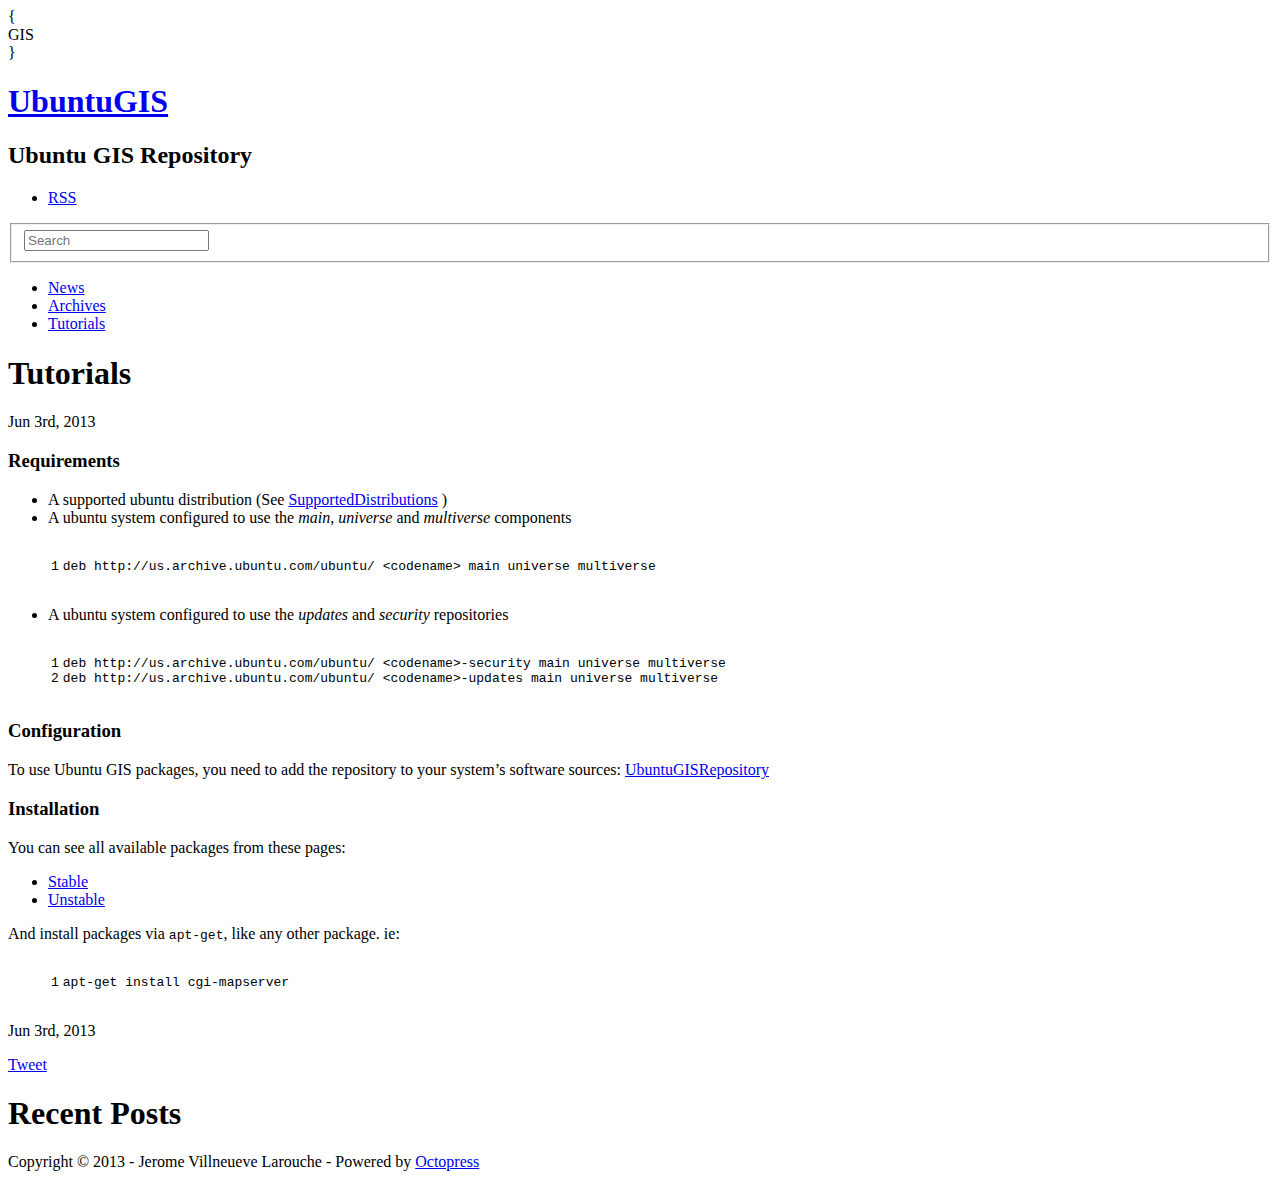
==== tutorials/index.html @ 0b732716 "Site updated at 2013-06-03 19:59:28 UTC" ====
<!DOCTYPE html>
<!--[if IEMobile 7 ]><html class="no-js iem7"><![endif]-->
<!--[if lt IE 9]><html class="no-js lte-ie8"><![endif]-->
<!--[if (gt IE 8)|(gt IEMobile 7)|!(IEMobile)|!(IE)]><!--><html class="no-js" lang="en"><!--<![endif]-->
<head>
  <meta charset="utf-8">
  <title>Tutorials - UbuntuGIS</title>
  <meta name="author" content="Jerome Villneueve Larouche">

  
  <meta name="description" content="Tutorials Jun 3rd, 2013 Requirements A supported ubuntu distribution (See SupportedDistributions )
A ubuntu system configured to use the main, &hellip;">
  

  <!-- http://t.co/dKP3o1e -->
  <meta name="HandheldFriendly" content="True">
  <meta name="MobileOptimized" content="320">
  <meta name="viewport" content="width=device-width, initial-scale=1">

  
  <link rel="canonical" href="http://mapgears.github.io/ubuntugis-site/tutorials/tutorials/">
  <link href="/ubuntugis-site/favicon.png" rel="icon">
  <link href="/ubuntugis-site/stylesheets/screen.css" media="screen, projection" rel="stylesheet" type="text/css">
  <script src="/ubuntugis-site/javascripts/modernizr-2.0.js"></script>
  <script src="/ubuntugis-site/javascripts/ender.js"></script>
  <script src="/ubuntugis-site/javascripts/octopress.js" type="text/javascript"></script>
  <link href="/ubuntugis-site/atom.xml" rel="alternate" title="UbuntuGIS" type="application/atom+xml">
  <link href='http://fonts.googleapis.com/css?family=Lato:400,700,400italic,700italic' rel='stylesheet' type='text/css'>
  <!--Fonts from Google"s Web font directory at http://google.com/webfonts -->
<link href="http://fonts.googleapis.com/css?family=PT+Serif:regular,italic,bold,bolditalic" rel="stylesheet" type="text/css">
<link href="http://fonts.googleapis.com/css?family=PT+Sans:regular,italic,bold,bolditalic" rel="stylesheet" type="text/css">

  

</head>

<body   >
  <header role="banner"><hgroup>
  <div id="logo">
  	<div id="logoLeft">{</div>
  	<div id="logoText">GIS</div>
  	<div id="logoRight">}</div>
  	<div class="clear"></div>
  </div>
  <h1><a href="/ubuntugis-site/">UbuntuGIS</a></h1>
  
    <h2>Ubuntu GIS Repository</h2>
  
  <div class="clear"></div>
</hgroup>

</header>
  <nav role="navigation"><ul class="subscription" data-subscription="rss">
  <li><a href="/ubuntugis-site/atom.xml" rel="subscribe-rss" title="subscribe via RSS">RSS</a></li>
  
</ul>
  
<form action="http://google.com/search" method="get">
  <fieldset role="search">
    <input type="hidden" name="q" value="site:mapgears.github.io/ubuntugis-site/tutorials" />
    <input class="search" type="text" name="q" results="0" placeholder="Search"/>
  </fieldset>
</form>
  
<ul class="main-navigation">
  <li><a href="/ubuntugis-site/">News</a></li>
  <li><a href="/ubuntugis-site/blog/archives">Archives</a></li>
  <li><a href="/ubuntugis-site/tutorials">Tutorials</a></li>
</ul>

</nav>
  <div id="main">
    <div id="content">
      <div>
<article role="article">
  
  <header>
    <h1 class="entry-title">Tutorials</h1>
    <p class="meta">








  


<time datetime="2013-06-03T15:31:00-04:00" pubdate data-updated="true">Jun 3<span>rd</span>, 2013</time></p>
  </header>
  
  <h3>Requirements</h3>

<ul>
<li>A supported ubuntu distribution (See <a href="http://trac.osgeo.org/ubuntugis/wiki/SupportedDistributions">SupportedDistributions</a> )</li>
<li>A ubuntu system configured to use the <em>main</em>, <em>universe</em> and <em>multiverse</em> components</li>
</ul>


<figure class='code'><div class="highlight"><table><tr><td class="gutter"><pre class="line-numbers"><span class='line-number'>1</span>
</pre></td><td class='code'><pre><code class=''><span class='line'>deb http://us.archive.ubuntu.com/ubuntu/ &lt;codename&gt; main universe multiverse</span></code></pre></td></tr></table></div></figure>


<ul>
<li>A ubuntu system configured to use the <em>updates</em> and <em>security</em> repositories</li>
</ul>


<figure class='code'><div class="highlight"><table><tr><td class="gutter"><pre class="line-numbers"><span class='line-number'>1</span>
<span class='line-number'>2</span>
</pre></td><td class='code'><pre><code class=''><span class='line'>deb http://us.archive.ubuntu.com/ubuntu/ &lt;codename&gt;-security main universe multiverse
</span><span class='line'>deb http://us.archive.ubuntu.com/ubuntu/ &lt;codename&gt;-updates main universe multiverse</span></code></pre></td></tr></table></div></figure>


<h3>Configuration</h3>

<p>To use Ubuntu GIS packages, you need to add the repository to your system&rsquo;s software sources: <a href="http://trac.osgeo.org/ubuntugis/wiki/UbuntuGISRepository">UbuntuGISRepository</a></p>

<h3>Installation</h3>

<p>You can see all available packages from these pages:</p>

<ul>
<li> <a href="https://launchpad.net/~ubuntugis/+archive/ppa/+packages">Stable</a></li>
<li> <a href="https://launchpad.net/~ubuntugis/+archive/ubuntugis-unstable/+packages">Unstable</a></li>
</ul>


<p>And install packages via <code>apt-get</code>, like any other package. ie:</p>

<figure class='code'><div class="highlight"><table><tr><td class="gutter"><pre class="line-numbers"><span class='line-number'>1</span>
</pre></td><td class='code'><pre><code class=''><span class='line'>apt-get install cgi-mapserver</span></code></pre></td></tr></table></div></figure>




  
    <footer>
      <p class="meta">
        
        








  


<time datetime="2013-06-03T15:31:00-04:00" pubdate data-updated="true">Jun 3<span>rd</span>, 2013</time>
        
      </p>
      
        <div class="sharing">
  
  <a href="http://twitter.com/share" class="twitter-share-button" data-url="http://mapgears.github.io/ubuntugis-site/tutorials/tutorials/index.html" data-via="" data-counturl="http://mapgears.github.io/ubuntugis-site/tutorials/tutorials/index.html" >Tweet</a>
  
  
  <div class="g-plusone" data-size="medium"></div>
  
  
</div>

      
    </footer>
  
</article>

</div>

<aside class="sidebar">
  
    <section>
  <h1>Recent Posts</h1>
  <ul id="recent_posts">
    
  </ul>
</section>





  
</aside>


    </div>
  </div>
  <footer role="contentinfo"><p>
  Copyright &copy; 2013 - Jerome Villneueve Larouche -
  <span class="credit">Powered by <a href="http://octopress.org">Octopress</a></span>
</p>

</footer>
  





  <script type="text/javascript">
    (function() {
      var script = document.createElement('script'); script.type = 'text/javascript'; script.async = true;
      script.src = 'https://apis.google.com/js/plusone.js';
      var s = document.getElementsByTagName('script')[0]; s.parentNode.insertBefore(script, s);
    })();
  </script>



  <script type="text/javascript">
    (function(){
      var twitterWidgets = document.createElement('script');
      twitterWidgets.type = 'text/javascript';
      twitterWidgets.async = true;
      twitterWidgets.src = 'http://platform.twitter.com/widgets.js';
      document.getElementsByTagName('head')[0].appendChild(twitterWidgets);
    })();
  </script>





</body>
</html>
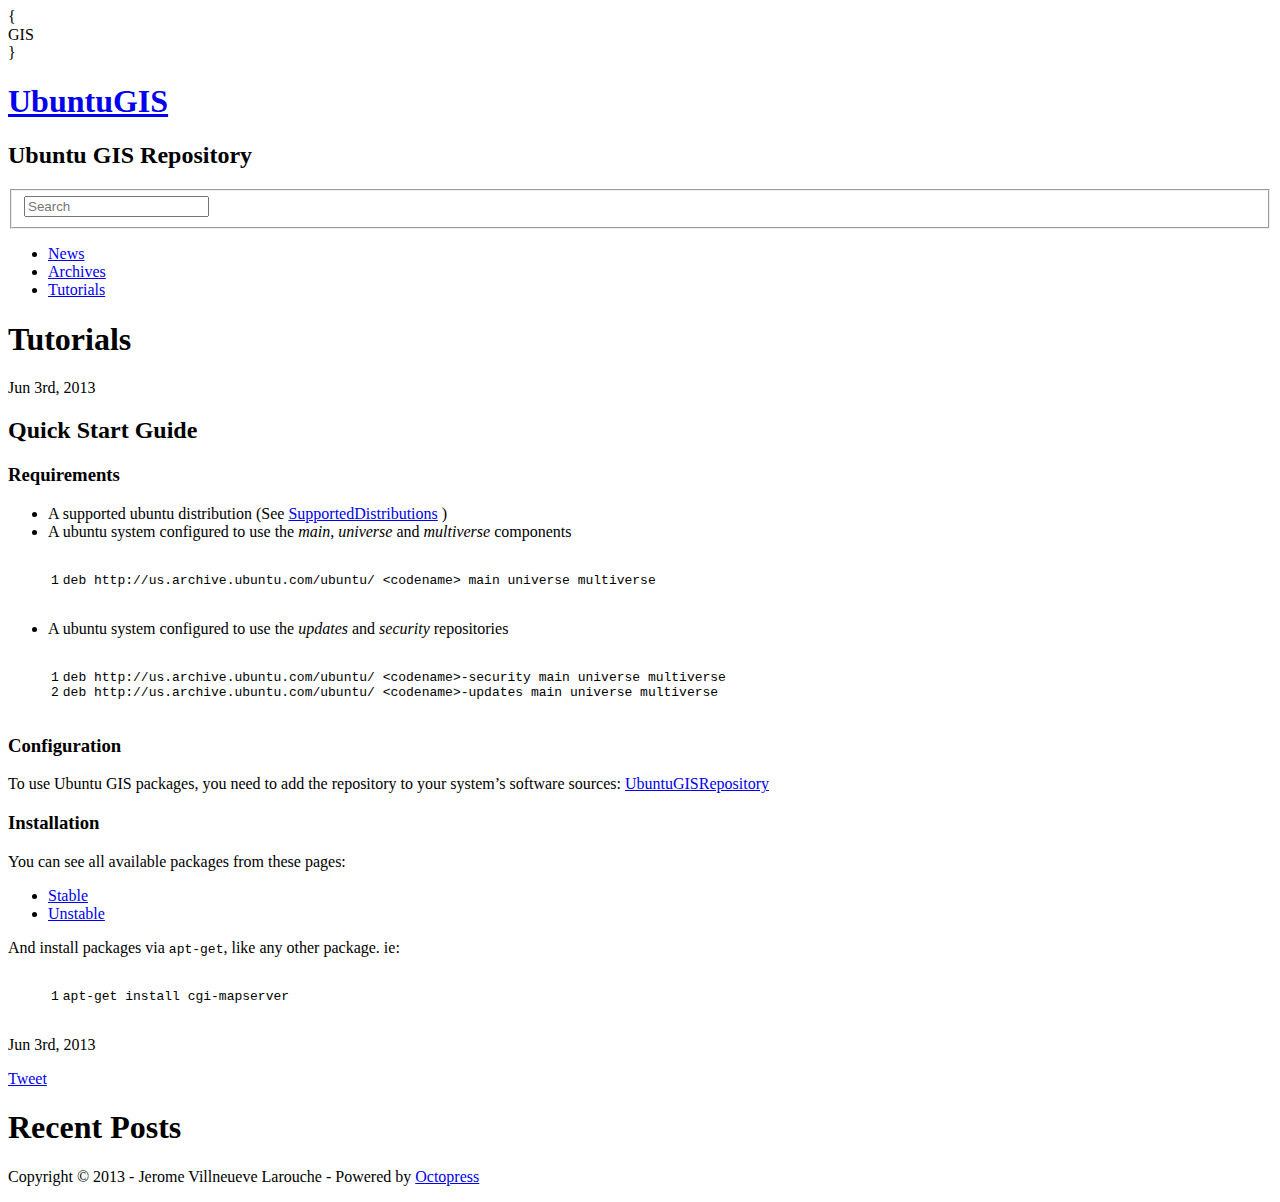
==== commit ea51aae2: "Site updated at 2013-06-03 20:13:37 UTC" ====
--- a/tutorials/index.html
+++ b/tutorials/index.html
@@ -9,8 +9,8 @@
   <meta name="author" content="Jerome Villneueve Larouche">
 
   
-  <meta name="description" content="Tutorials Jun 3rd, 2013 Requirements A supported ubuntu distribution (See SupportedDistributions )
-A ubuntu system configured to use the main, &hellip;">
+  <meta name="description" content="Tutorials Jun 3rd, 2013 Quick Start Guide Requirements A supported ubuntu distribution (See SupportedDistributions )
+A ubuntu system configured to &hellip;">
   
 
   <!-- http://t.co/dKP3o1e -->
@@ -25,7 +25,7 @@
   <script src="/ubuntugis-site/javascripts/modernizr-2.0.js"></script>
   <script src="/ubuntugis-site/javascripts/ender.js"></script>
   <script src="/ubuntugis-site/javascripts/octopress.js" type="text/javascript"></script>
-  <link href="/ubuntugis-site/atom.xml" rel="alternate" title="UbuntuGIS" type="application/atom+xml">
+  <link href="" rel="alternate" title="UbuntuGIS" type="application/atom+xml">
   <link href='http://fonts.googleapis.com/css?family=Lato:400,700,400italic,700italic' rel='stylesheet' type='text/css'>
   <!--Fonts from Google"s Web font directory at http://google.com/webfonts -->
 <link href="http://fonts.googleapis.com/css?family=PT+Serif:regular,italic,bold,bolditalic" rel="stylesheet" type="text/css">
@@ -51,11 +51,7 @@
 </hgroup>
 
 </header>
-  <nav role="navigation"><ul class="subscription" data-subscription="rss">
-  <li><a href="/ubuntugis-site/atom.xml" rel="subscribe-rss" title="subscribe via RSS">RSS</a></li>
-  
-</ul>
-  
+  <nav role="navigation">  
 <form action="http://google.com/search" method="get">
   <fieldset role="search">
     <input type="hidden" name="q" value="site:mapgears.github.io/ubuntugis-site/tutorials" />
@@ -92,7 +88,9 @@
 <time datetime="2013-06-03T15:31:00-04:00" pubdate data-updated="true">Jun 3<span>rd</span>, 2013</time></p>
   </header>
   
-  <h3>Requirements</h3>
+  <h2>Quick Start Guide</h2>
+
+<h3>Requirements</h3>
 
 <ul>
 <li>A supported ubuntu distribution (See <a href="http://trac.osgeo.org/ubuntugis/wiki/SupportedDistributions">SupportedDistributions</a> )</li>
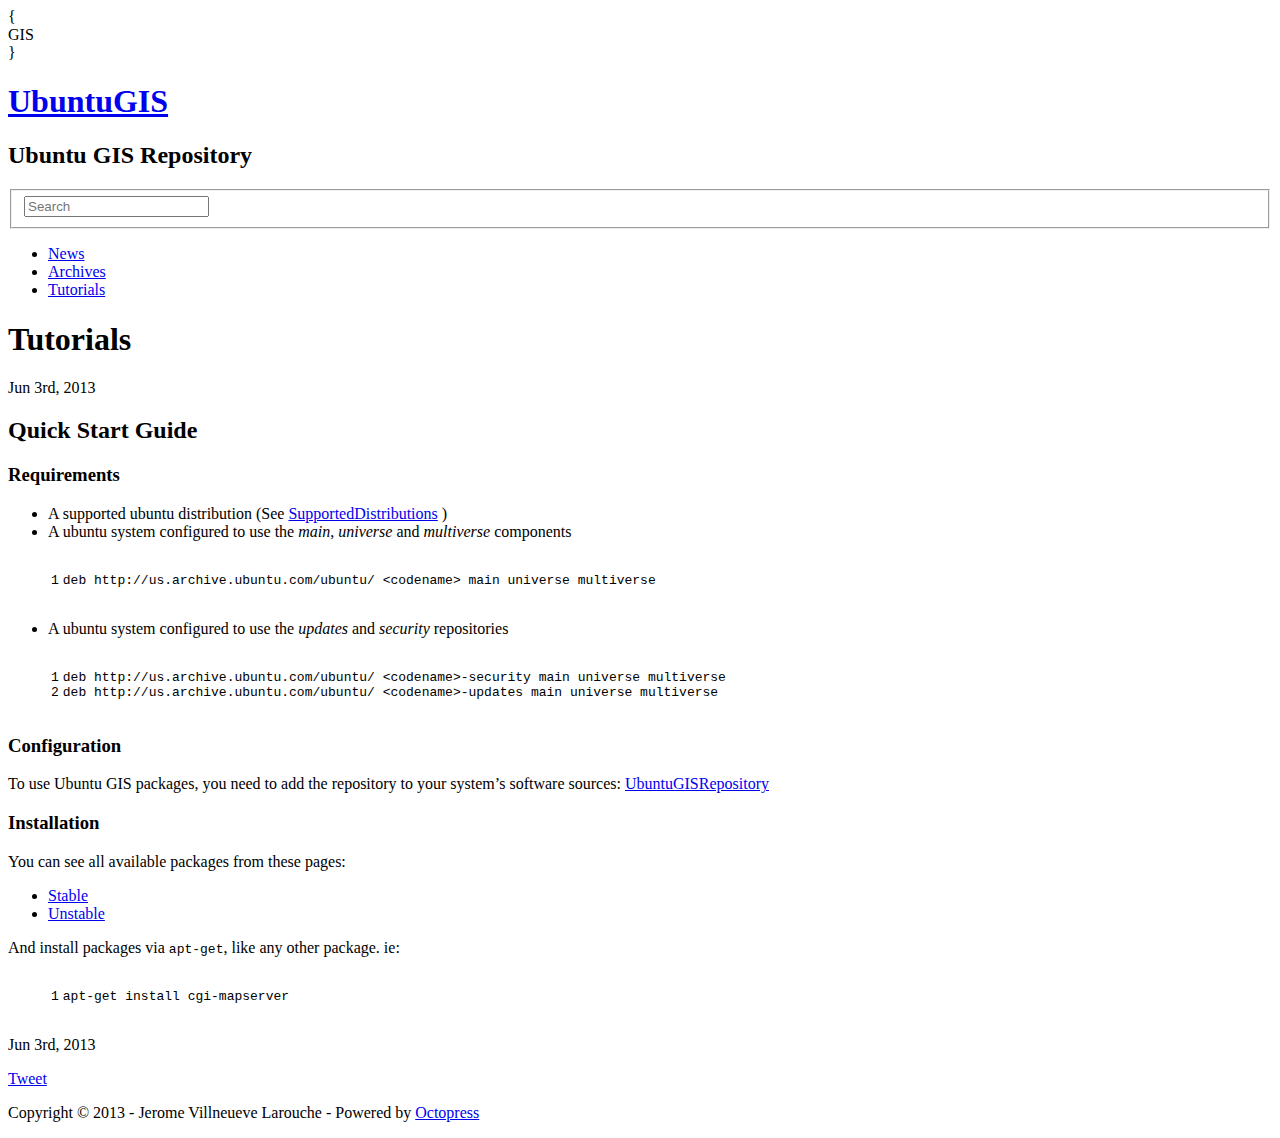
==== commit 8858a1d1: "Site updated at 2013-06-03 20:22:48 UTC" ====
--- a/tutorials/index.html
+++ b/tutorials/index.html
@@ -35,7 +35,7 @@
 
 </head>
 
-<body   >
+<body   class="no-sidebar"  >
   <header role="banner"><hgroup>
   <div id="logo">
   	<div id="logoLeft">{</div>
@@ -171,22 +171,6 @@
 </article>
 
 </div>
-
-<aside class="sidebar">
-  
-    <section>
-  <h1>Recent Posts</h1>
-  <ul id="recent_posts">
-    
-  </ul>
-</section>
-
-
-
-
-
-  
-</aside>
 
 
     </div>
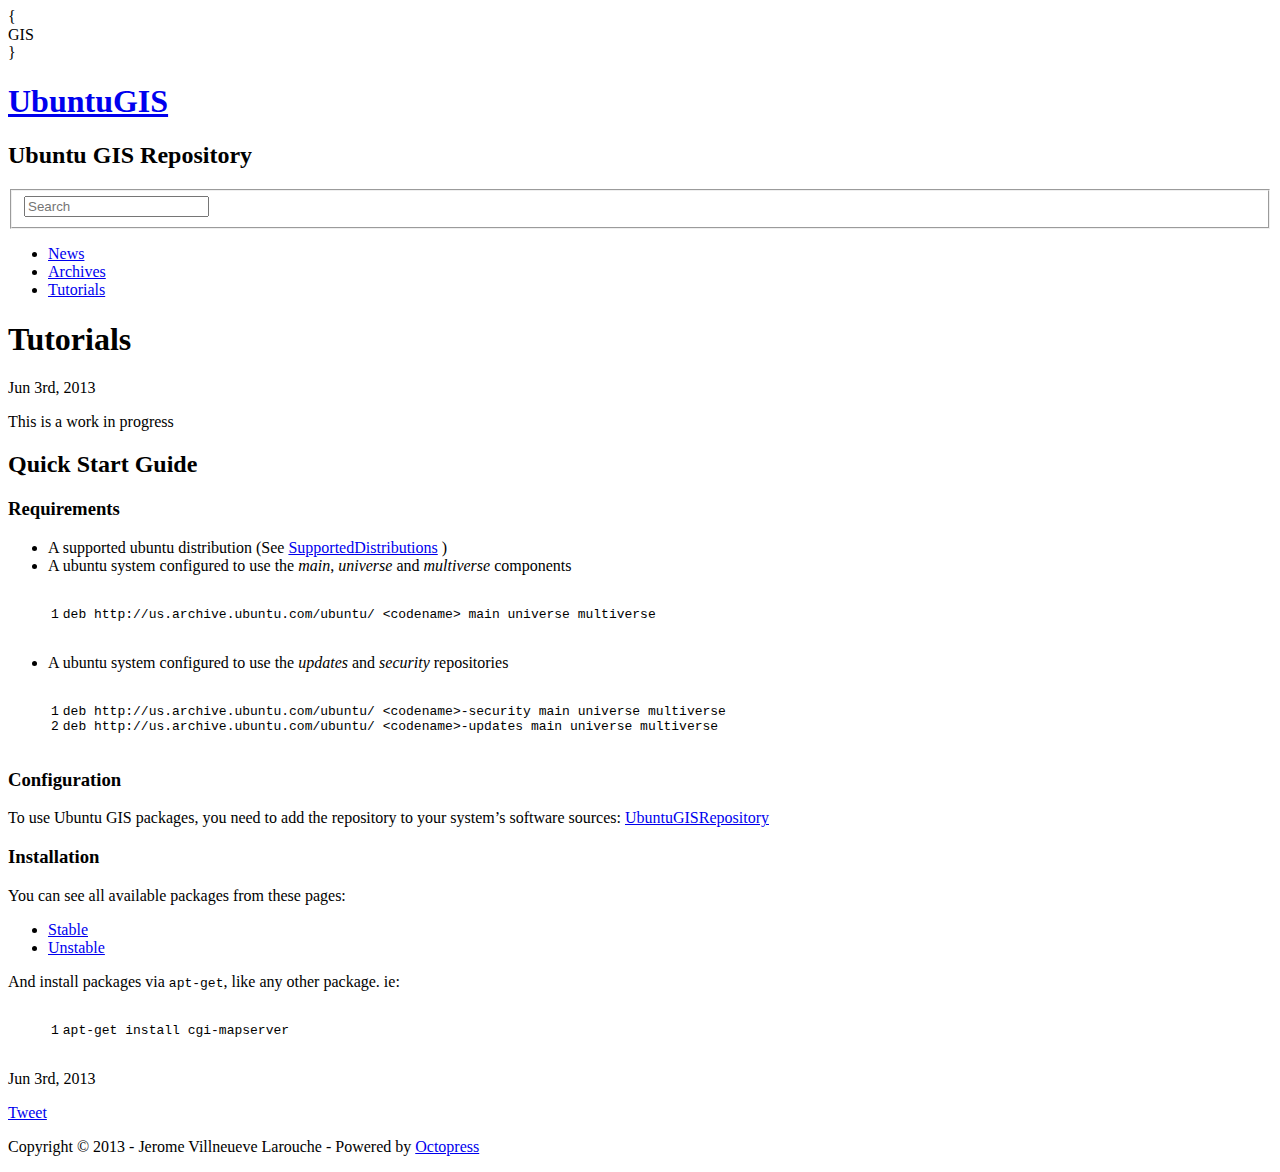
==== commit 92c3f4ca: "Site updated at 2013-06-04 13:06:11 UTC" ====
--- a/tutorials/index.html
+++ b/tutorials/index.html
@@ -9,8 +9,8 @@
   <meta name="author" content="Jerome Villneueve Larouche">
 
   
-  <meta name="description" content="Tutorials Jun 3rd, 2013 Quick Start Guide Requirements A supported ubuntu distribution (See SupportedDistributions )
-A ubuntu system configured to &hellip;">
+  <meta name="description" content="Tutorials Jun 3rd, 2013 This is a work in progress Quick Start Guide Requirements A supported ubuntu distribution (See SupportedDistributions )
+A &hellip;">
   
 
   <!-- http://t.co/dKP3o1e -->
@@ -88,7 +88,9 @@
 <time datetime="2013-06-03T15:31:00-04:00" pubdate data-updated="true">Jun 3<span>rd</span>, 2013</time></p>
   </header>
   
-  <h2>Quick Start Guide</h2>
+  <p>This is a work in progress</p>
+
+<h2>Quick Start Guide</h2>
 
 <h3>Requirements</h3>
 
@@ -98,8 +100,9 @@
 </ul>
 
 
-<figure class='code'><div class="highlight"><table><tr><td class="gutter"><pre class="line-numbers"><span class='line-number'>1</span>
-</pre></td><td class='code'><pre><code class=''><span class='line'>deb http://us.archive.ubuntu.com/ubuntu/ &lt;codename&gt; main universe multiverse</span></code></pre></td></tr></table></div></figure>
+<figure class='code'><figcaption><span></span></figcaption><div class="highlight"><table><tr><td class="gutter"><pre class="line-numbers"><span class='line-number'>1</span>
+</pre></td><td class='code'><pre><code class='bash'><span class='line'>deb http://us.archive.ubuntu.com/ubuntu/ &lt;codename&gt; main universe multiverse
+</span></code></pre></td></tr></table></div></figure>
 
 
 <ul>
@@ -107,10 +110,11 @@
 </ul>
 
 
-<figure class='code'><div class="highlight"><table><tr><td class="gutter"><pre class="line-numbers"><span class='line-number'>1</span>
+<figure class='code'><figcaption><span></span></figcaption><div class="highlight"><table><tr><td class="gutter"><pre class="line-numbers"><span class='line-number'>1</span>
 <span class='line-number'>2</span>
-</pre></td><td class='code'><pre><code class=''><span class='line'>deb http://us.archive.ubuntu.com/ubuntu/ &lt;codename&gt;-security main universe multiverse
-</span><span class='line'>deb http://us.archive.ubuntu.com/ubuntu/ &lt;codename&gt;-updates main universe multiverse</span></code></pre></td></tr></table></div></figure>
+</pre></td><td class='code'><pre><code class='bash'><span class='line'>deb http://us.archive.ubuntu.com/ubuntu/ &lt;codename&gt;-security main universe multiverse
+</span><span class='line'>deb http://us.archive.ubuntu.com/ubuntu/ &lt;codename&gt;-updates main universe multiverse
+</span></code></pre></td></tr></table></div></figure>
 
 
 <h3>Configuration</h3>
@@ -129,8 +133,9 @@
 
 <p>And install packages via <code>apt-get</code>, like any other package. ie:</p>
 
-<figure class='code'><div class="highlight"><table><tr><td class="gutter"><pre class="line-numbers"><span class='line-number'>1</span>
-</pre></td><td class='code'><pre><code class=''><span class='line'>apt-get install cgi-mapserver</span></code></pre></td></tr></table></div></figure>
+<figure class='code'><figcaption><span></span></figcaption><div class="highlight"><table><tr><td class="gutter"><pre class="line-numbers"><span class='line-number'>1</span>
+</pre></td><td class='code'><pre><code class='bash'><span class='line'>apt-get install cgi-mapserver
+</span></code></pre></td></tr></table></div></figure>
 
 
 
